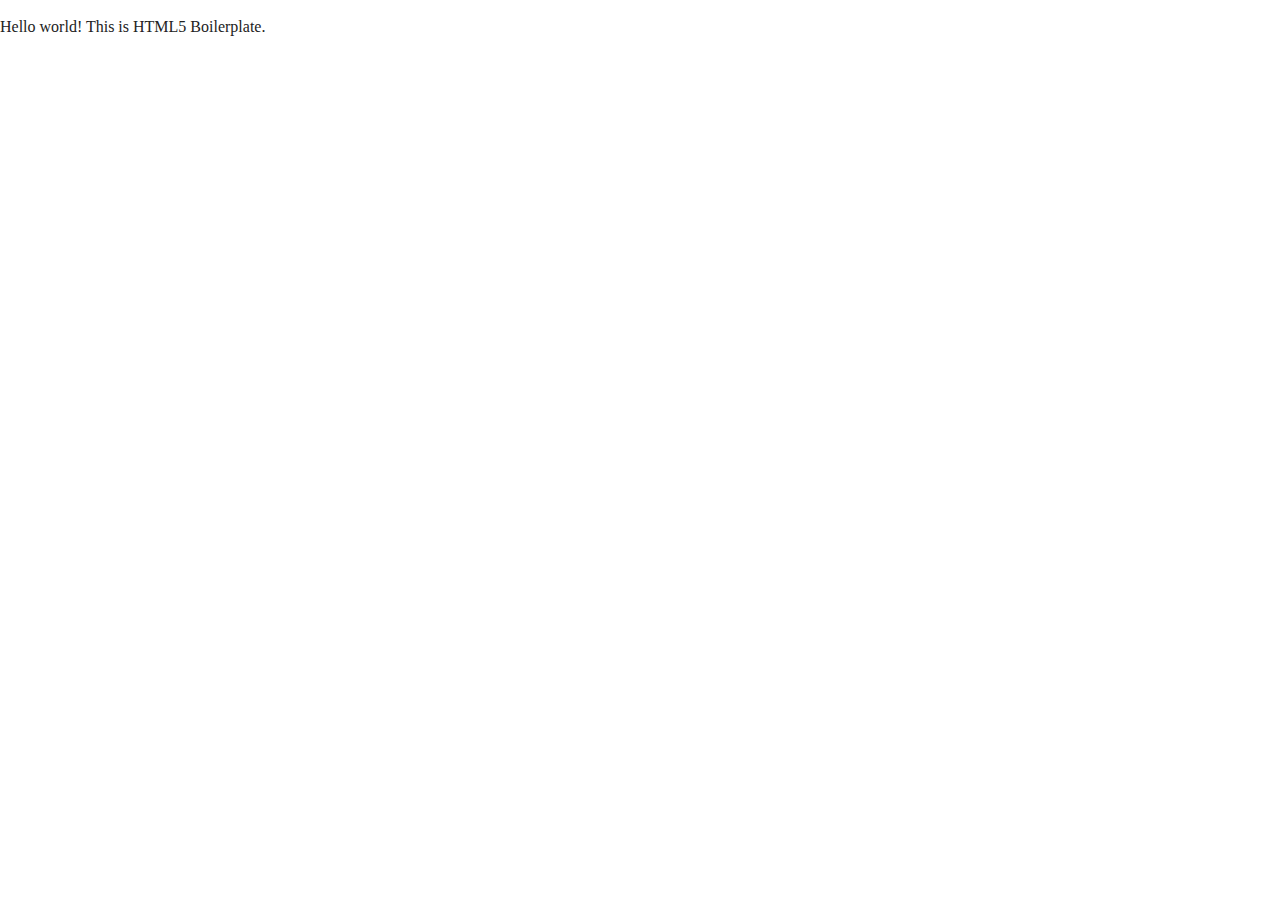
==== about/index.html @ 025e16b4 "Add new pages that will be linked by the main page" ====
<!doctype html>
<html class="no-js" lang="">

<head>
  <meta charset="utf-8">
  <title></title>
  <meta name="description" content="">
  <meta name="viewport" content="width=device-width, initial-scale=1">

  <meta property="og:title" content="">
  <meta property="og:type" content="">
  <meta property="og:url" content="">
  <meta property="og:image" content="">

  <link rel="manifest" href="../site.webmanifest">
  <link rel="apple-touch-icon" href="../icon.png">
  <!-- Place favicon.ico in the root directory -->

  <link rel="stylesheet" href="../css/normalize.css">
  <link rel="stylesheet" href="../css/main.css">

  <meta name="theme-color" content="#fafafa">
</head>

<body>

  <!-- Add your site or application content here -->
  <p>Hello world! This is HTML5 Boilerplate.</p>
  <script src="../js/vendor/modernizr-3.11.2.min.js"></script>
  <script src="../js/plugins.js"></script>
  <script src="../js/main.js"></script>

  <!-- Google Analytics: change UA-XXXXX-Y to be your site's ID. -->
  <script>
    window.ga = function () { ga.q.push(arguments) }; ga.q = []; ga.l = +new Date;
    ga('create', 'UA-XXXXX-Y', 'auto'); ga('set', 'anonymizeIp', true); ga('set', 'transport', 'beacon'); ga('send', 'pageview')
  </script>
  <script src="https://www.google-analytics.com/analytics.js" async></script>
</body>

</html>
---- css/main.css ----
/*! HTML5 Boilerplate v8.0.0 | MIT License | https://html5boilerplate.com/ */

/* main.css 2.1.0 | MIT License | https://github.com/h5bp/main.css#readme */
/*
 * What follows is the result of much research on cross-browser styling.
 * Credit left inline and big thanks to Nicolas Gallagher, Jonathan Neal,
 * Kroc Camen, and the H5BP dev community and team.
 */

/* ==========================================================================
   Base styles: opinionated defaults
   ========================================================================== */

html {
  color: #222;
  font-size: 1em;
  line-height: 1.4;
}

/*
 * Remove text-shadow in selection highlight:
 * https://twitter.com/miketaylr/status/12228805301
 *
 * Vendor-prefixed and regular ::selection selectors cannot be combined:
 * https://stackoverflow.com/a/16982510/7133471
 *
 * Customize the background color to match your design.
 */

::-moz-selection {
  background: #b3d4fc;
  text-shadow: none;
}

::selection {
  background: #b3d4fc;
  text-shadow: none;
}

/*
 * A better looking default horizontal rule
 */

hr {
  display: block;
  height: 1px;
  border: 0;
  border-top: 1px solid #ccc;
  margin: 1em 0;
  padding: 0;
}

/*
 * Remove the gap between audio, canvas, iframes,
 * images, videos and the bottom of their containers:
 * https://github.com/h5bp/html5-boilerplate/issues/440
 */

audio,
canvas,
iframe,
img,
svg,
video {
  vertical-align: middle;
}

/*
 * Remove default fieldset styles.
 */

fieldset {
  border: 0;
  margin: 0;
  padding: 0;
}

/*
 * Allow only vertical resizing of textareas.
 */

textarea {
  resize: vertical;
}

/* ==========================================================================
   Author's custom styles
   ========================================================================== */

/* ==========================================================================
   Helper classes
   ========================================================================== */

/*
 * Hide visually and from screen readers
 */

.hidden,
[hidden] {
  display: none !important;
}

/*
 * Hide only visually, but have it available for screen readers:
 * https://snook.ca/archives/html_and_css/hiding-content-for-accessibility
 *
 * 1. For long content, line feeds are not interpreted as spaces and small width
 *    causes content to wrap 1 word per line:
 *    https://medium.com/@jessebeach/beware-smushed-off-screen-accessible-text-5952a4c2cbfe
 */

.sr-only {
  border: 0;
  clip: rect(0, 0, 0, 0);
  height: 1px;
  margin: -1px;
  overflow: hidden;
  padding: 0;
  position: absolute;
  white-space: nowrap;
  width: 1px;
  /* 1 */
}

/*
 * Extends the .sr-only class to allow the element
 * to be focusable when navigated to via the keyboard:
 * https://www.drupal.org/node/897638
 */

.sr-only.focusable:active,
.sr-only.focusable:focus {
  clip: auto;
  height: auto;
  margin: 0;
  overflow: visible;
  position: static;
  white-space: inherit;
  width: auto;
}

/*
 * Hide visually and from screen readers, but maintain layout
 */

.invisible {
  visibility: hidden;
}

/*
 * Clearfix: contain floats
 *
 * For modern browsers
 * 1. The space content is one way to avoid an Opera bug when the
 *    `contenteditable` attribute is included anywhere else in the document.
 *    Otherwise it causes space to appear at the top and bottom of elements
 *    that receive the `clearfix` class.
 * 2. The use of `table` rather than `block` is only necessary if using
 *    `:before` to contain the top-margins of child elements.
 */

.clearfix::before,
.clearfix::after {
  content: " ";
  display: table;
}

.clearfix::after {
  clear: both;
}

/* ==========================================================================
   EXAMPLE Media Queries for Responsive Design.
   These examples override the primary ('mobile first') styles.
   Modify as content requires.
   ========================================================================== */

@media only screen and (min-width: 35em) {
  /* Style adjustments for viewports that meet the condition */
}

@media print,
  (-webkit-min-device-pixel-ratio: 1.25),
  (min-resolution: 1.25dppx),
  (min-resolution: 120dpi) {
  /* Style adjustments for high resolution devices */
}

/* ==========================================================================
   Print styles.
   Inlined to avoid the additional HTTP request:
   https://www.phpied.com/delay-loading-your-print-css/
   ========================================================================== */

@media print {
  *,
  *::before,
  *::after {
    background: #fff !important;
    color: #000 !important;
    /* Black prints faster */
    box-shadow: none !important;
    text-shadow: none !important;
  }

  a,
  a:visited {
    text-decoration: underline;
  }

  a[href]::after {
    content: " (" attr(href) ")";
  }

  abbr[title]::after {
    content: " (" attr(title) ")";
  }

  /*
   * Don't show links that are fragment identifiers,
   * or use the `javascript:` pseudo protocol
   */
  a[href^="#"]::after,
  a[href^="javascript:"]::after {
    content: "";
  }

  pre {
    white-space: pre-wrap !important;
  }

  pre,
  blockquote {
    border: 1px solid #999;
    page-break-inside: avoid;
  }

  /*
   * Printing Tables:
   * https://web.archive.org/web/20180815150934/http://css-discuss.incutio.com/wiki/Printing_Tables
   */
  thead {
    display: table-header-group;
  }

  tr,
  img {
    page-break-inside: avoid;
  }

  p,
  h2,
  h3 {
    orphans: 3;
    widows: 3;
  }

  h2,
  h3 {
    page-break-after: avoid;
  }
}
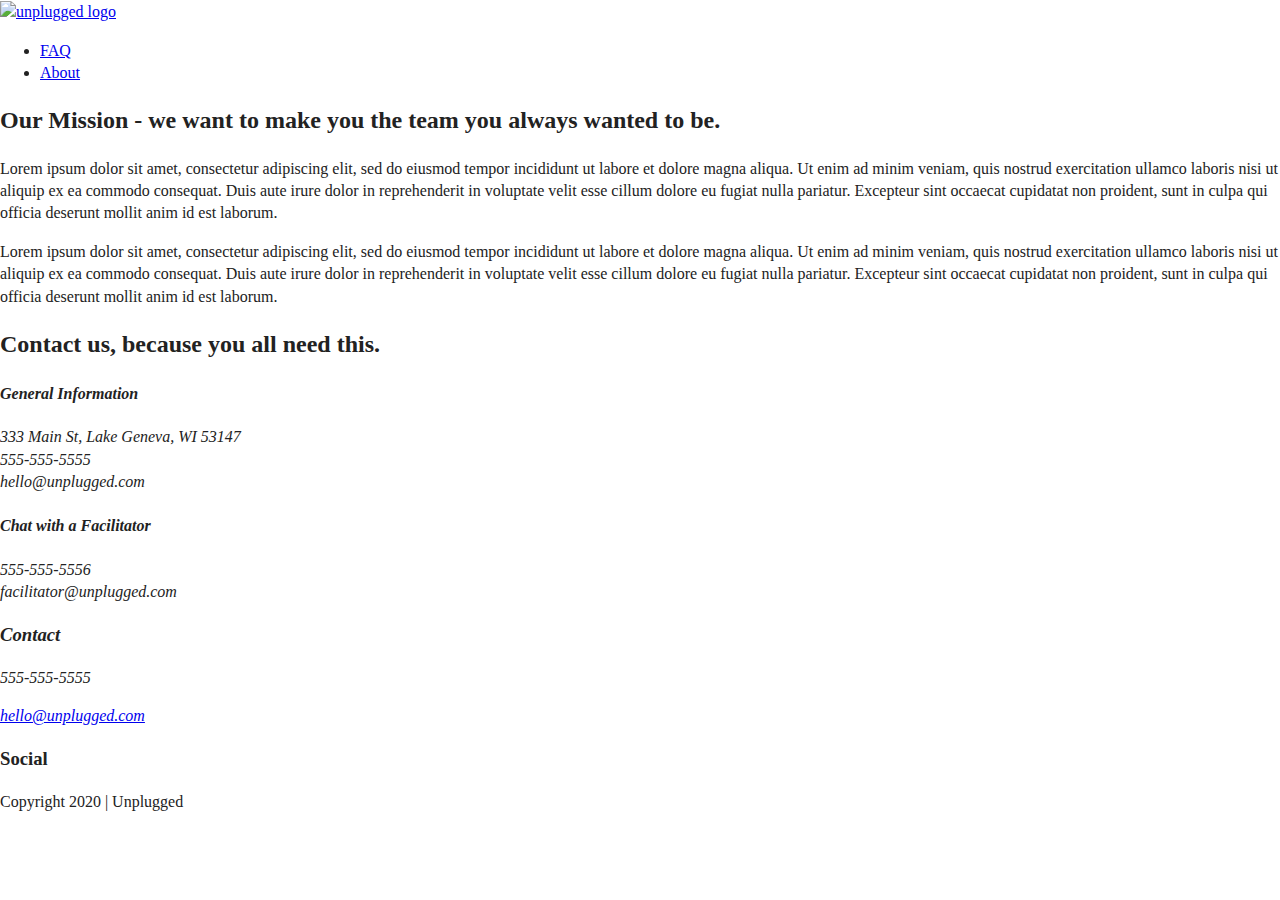
==== commit 13ab36a2: "Add structure to about page" ====
--- a/about/index.html
+++ b/about/index.html
@@ -3,7 +3,7 @@
 
 <head>
   <meta charset="utf-8">
-  <title></title>
+  <title>About Us</title>
   <meta name="description" content="">
   <meta name="viewport" content="width=device-width, initial-scale=1">
 
@@ -24,8 +24,84 @@
 
 <body>
 
-  <!-- Add your site or application content here -->
-  <p>Hello world! This is HTML5 Boilerplate.</p>
+  <header id="header">
+    <div class="content-wrapper">
+      <a href="../index.html"><img src="" alt="unplugged logo" /></a>
+      <div class="header-divider"></div>
+      <nav>
+        <ul>
+          <li><a href="../faq/index.html" target="_blank">FAQ</a></li>
+          <li><a href="#" target="_blank">About</a></li>
+        </ul>
+      </nav>
+    </div>
+  </header>
+
+  <main>
+    <section class="mission">
+      <div class="content-wrapper">
+        <h2>Our Mission - we want to make you the team you always wanted to be.</h2>
+        <div class="mission-content">
+          <p>Lorem ipsum dolor sit amet, consectetur adipiscing elit, sed do eiusmod tempor incididunt ut labore et dolore magna aliqua. Ut enim ad minim veniam, quis nostrud exercitation ullamco laboris nisi ut aliquip ex ea commodo consequat. Duis aute irure dolor in reprehenderit in voluptate velit esse cillum dolore eu fugiat nulla pariatur. Excepteur sint occaecat cupidatat non proident, sunt in culpa qui officia deserunt mollit anim id est laborum.</p>
+          <p>Lorem ipsum dolor sit amet, consectetur adipiscing elit, sed do eiusmod tempor incididunt ut labore et dolore magna aliqua. Ut enim ad minim veniam, quis nostrud exercitation ullamco laboris nisi ut aliquip ex ea commodo consequat. Duis aute irure dolor in reprehenderit in voluptate velit esse cillum dolore eu fugiat nulla pariatur. Excepteur sint occaecat cupidatat non proident, sunt in culpa qui officia deserunt mollit anim id est laborum.</p>
+        </div>
+      </div> <!-- mission content wrapper ends -->
+    </section>
+
+    <section class="map">
+      <figure>
+
+      </figure>
+    </section>
+
+    <section class="contact-section">
+      <div class="content-wrapper">
+        <h2>Contact us, because you all need this.</h2>
+        <address class="contact-content">
+          <div>
+            <h4>General Information</h4>
+            <p>
+              333 Main St, Lake Geneva, WI 53147<br>
+              555-555-5555<br>
+              hello@unplugged.com
+            </p>
+          </div>
+          <div>
+            <h4>Chat with a Facilitator</h4>
+            <p>
+              555-555-5556<br>
+              facilitator@unplugged.com
+            </p>
+          </div>
+        </address> <!-- contact-content div ends -->
+      </div>
+    </section>
+  </main>
+
+  <footer>
+    <div class="content-wrapper">
+      <div class="footer-content">
+        <address class="contact">
+          <h3>Contact</h3>
+          <p>555-555-5555</p>
+          <a href="mailto:hello@unplugged.com">hello@unplugged.com</a>
+        </address>
+        <div class="social">
+          <h3>Social</h3>
+          <div class="social-icons">
+            <p><a href="https://www.facebook.com/yoursite" target="_blank"></a></p>
+            <p><a href="https://www.twitter.com/yoursite" target="_blank"></a></p>
+            <p><a href="https://www.instagram.com/yoursite" target="_blank"></a></p>
+          </div>
+        </div>
+      </div> <!-- footer content ends-->
+    </div> <!-- footer content-wrapper ends-->
+    <div class="copyright">
+      <p>Copyright 2020 | Unplugged</p>
+    </div>
+  </footer>
+
+
   <script src="../js/vendor/modernizr-3.11.2.min.js"></script>
   <script src="../js/plugins.js"></script>
   <script src="../js/main.js"></script>
